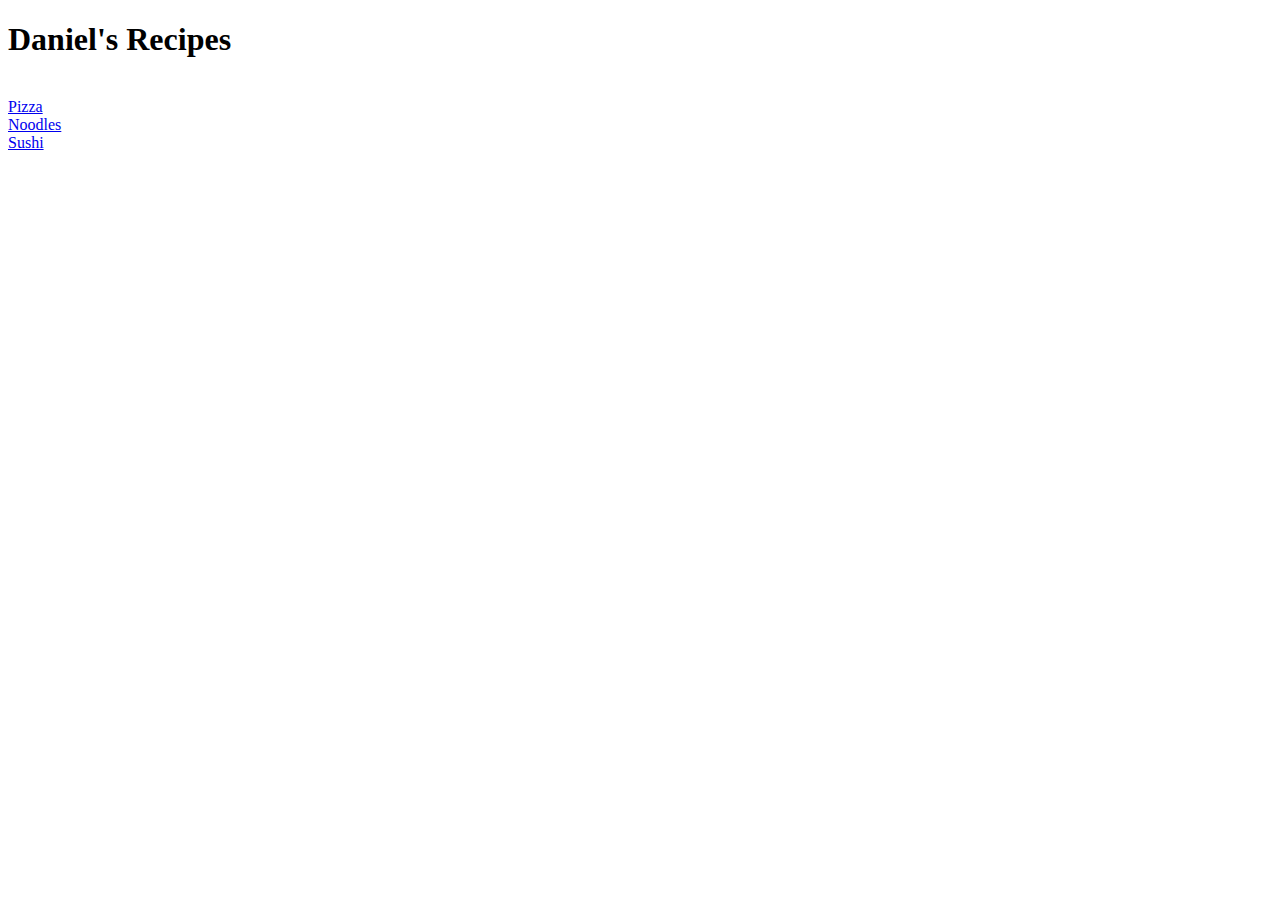
==== index.html @ 115f95be "added three new recipes" ====
<!DOCTYPE html>
<html lang="en">
<head>
    <meta charset="UTF-8">
    <meta name="viewport" content="width=device-width, initial-scale=1.0">
    <title>Document</title>
</head>
<body>
    <h1>Daniel's Recipes</h1>
    <br>
    <a href="/recipes/pizza.html">Pizza</a>
    <br>
    
    <a href="/recipes/noodles.html">Noodles</a>
    <br>
    <a href="/recipes/sushi.html">Sushi</a>
</body>
</html>
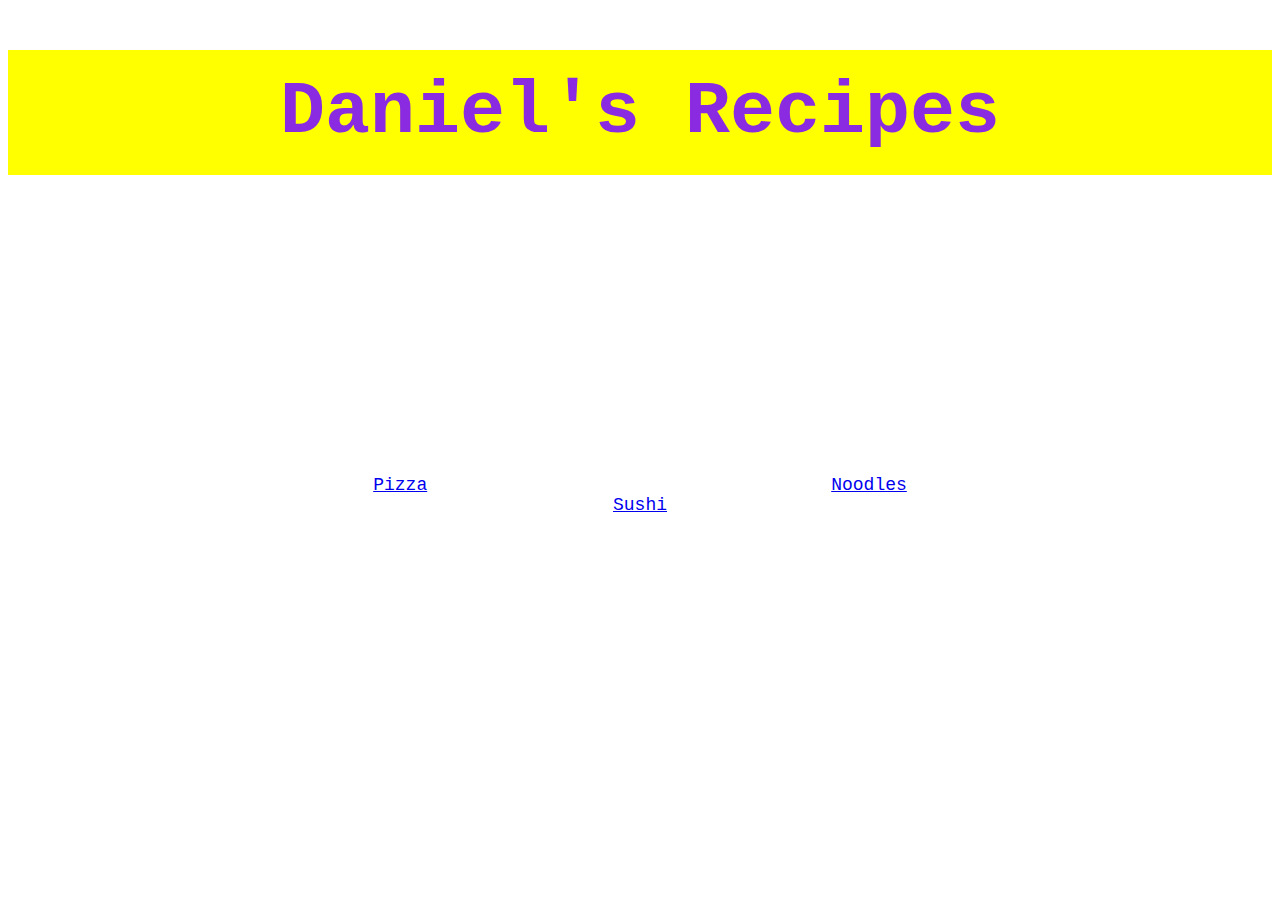
==== commit 632acd66: "added css file" ====
--- a/index.html
+++ b/index.html
@@ -4,15 +4,18 @@
     <meta charset="UTF-8">
     <meta name="viewport" content="width=device-width, initial-scale=1.0">
     <title>Document</title>
+    <link rel="stylesheet" href="style.css">
 </head>
 <body>
-    <h1>Daniel's Recipes</h1>
-    <br>
-    <a href="/recipes/pizza.html">Pizza</a>
-    <br>
+    <h1 class="title">Daniel's Recipes</h1>
     
-    <a href="/recipes/noodles.html">Noodles</a>
-    <br>
-    <a href="/recipes/sushi.html">Sushi</a>
+    <div class="recipeBox">
+        <a class="link" href="./recipes/pizza.html">Pizza</a>
+    
+        <a class="link" href="./recipes/noodles.html">Noodles</a>
+    
+        <a class="link" href="./recipes/sushi.html">Sushi</a>
+    </div>
+    
 </body>
 </html>--- a/style.css
+++ b/style.css
@@ -0,0 +1,21 @@
+.title {
+    font-family: Courier;
+    color: blueviolet;
+    text-align: center;
+    font-size: 75px;
+    background-color: yellow;
+    padding: 20px 100px;
+    
+}
+
+.link {
+    margin: 200px;
+    font-family: Courier;
+    font-size: large;
+    
+}
+
+.recipeBox {
+    margin-top: 300px;
+    text-align: center;
+}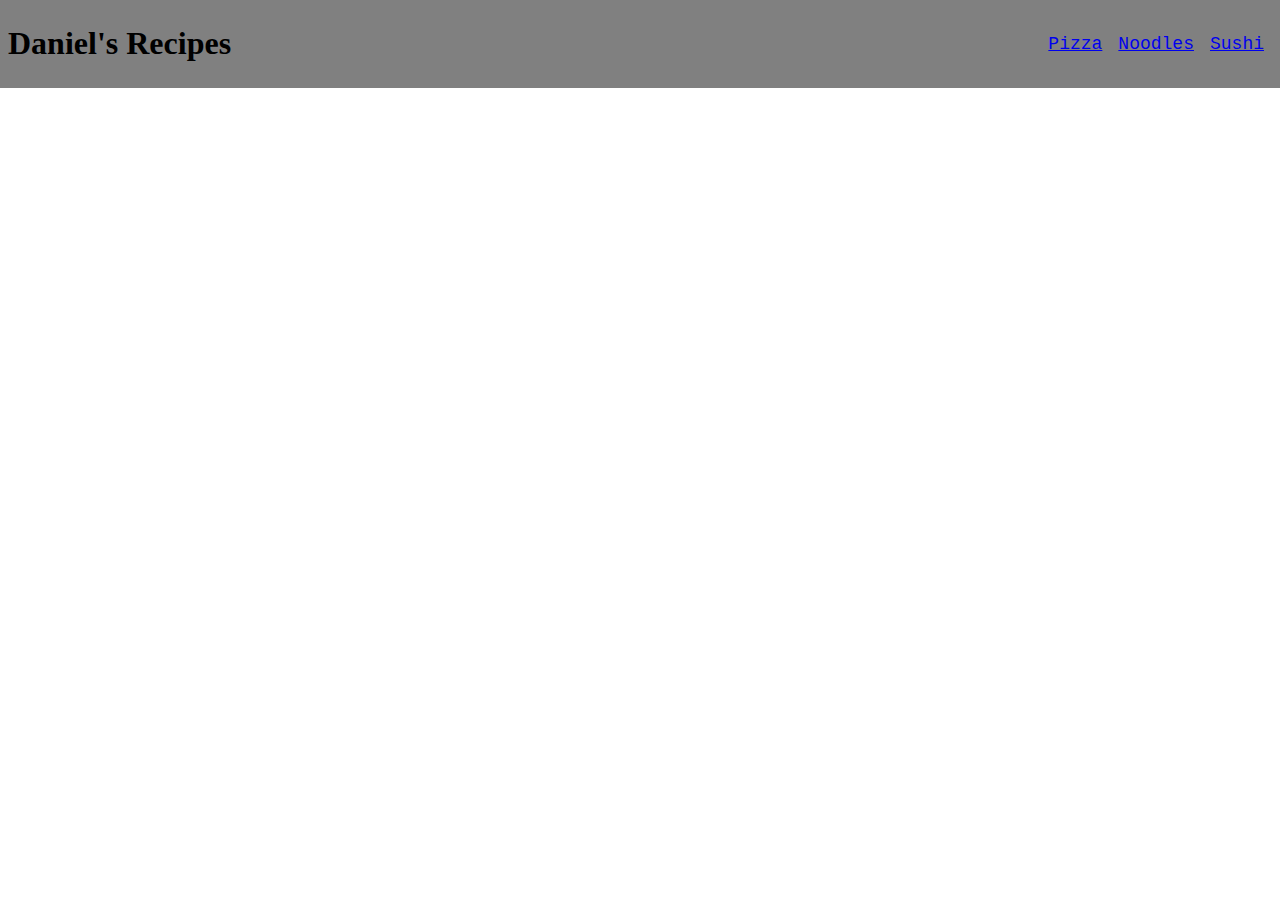
==== commit b5af4ad3: "updated home page" ====
--- a/index.html
+++ b/index.html
@@ -7,15 +7,16 @@
     <link rel="stylesheet" href="style.css">
 </head>
 <body>
-    <h1 class="title">Daniel's Recipes</h1>
+    <div class="header">
+        <h1>Daniel's Recipes</h1>
+        <div class="recipeBox">
+            <a class="link" href="./recipes/pizza.html">Pizza</a>
+            <a class="link" href="./recipes/noodles.html">Noodles</a>
+            <a class="link" href="./recipes/sushi.html">Sushi</a>
+        </div>
+    </div>
     
-    <div class="recipeBox">
-        <a class="link" href="./recipes/pizza.html">Pizza</a>
     
-        <a class="link" href="./recipes/noodles.html">Noodles</a>
-    
-        <a class="link" href="./recipes/sushi.html">Sushi</a>
-    </div>
     
 </body>
 </html>--- a/style.css
+++ b/style.css
@@ -1,21 +1,58 @@
-.title {
-    font-family: Courier;
-    color: blueviolet;
-    text-align: center;
-    font-size: 75px;
-    background-color: yellow;
-    padding: 20px 100px;
-    
-}
-
 .link {
-    margin: 200px;
     font-family: Courier;
     font-size: large;
     
 }
 
+body {
+    margin: 0;
+}
+
+.header {
+    display: flex;
+    background-color: gray;
+    align-items: center;
+    justify-content: space-between;
+    padding: 4px 8px;
+    margin: 0;
+}
+
 .recipeBox {
-    margin-top: 300px;
+    display: flex;
+    gap: 16px;
+    padding: 8px;
+}
+
+.pizzaHeading {
+    padding: 15px 0%;
+    margin: auto auto;
+    width: 100%;
+    color: lightyellow;
     text-align: center;
-}+    background-color: lightcoral;
+    font-family: Courier;
+    font-size: 60px;
+}
+
+.simpleHeading {
+    color: red;
+    text-align: center;
+    font-family: Courier;
+    font-size: 30px;
+}
+
+.pizzapic {
+    padding: 0%;
+    width: 100%;
+    height: auto;
+    margin: auto auto;
+}
+
+.page.pizza {
+    background-color: lightyellow;
+}
+
+.back {
+    padding: 30px;
+}
+
